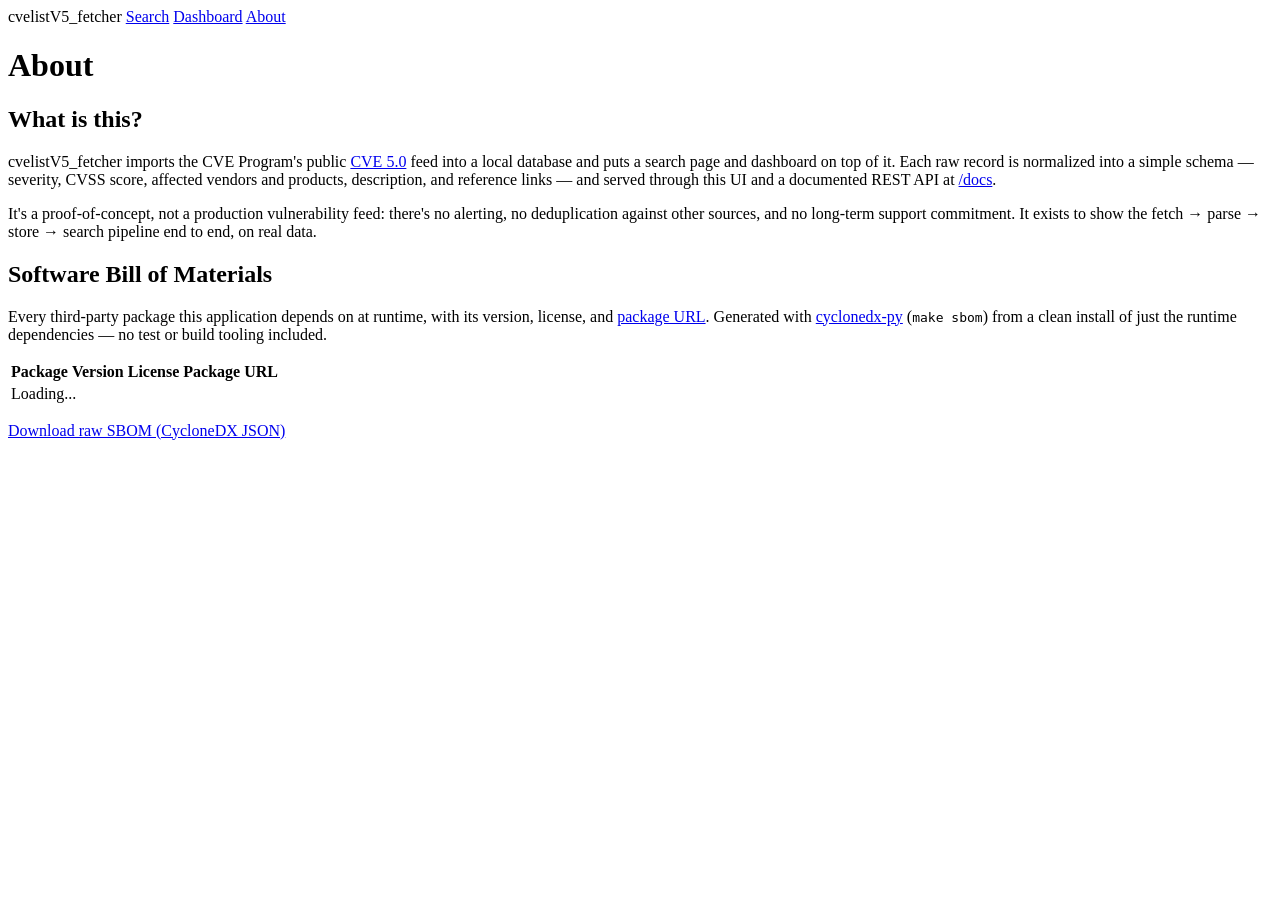
==== web/about.html @ a37e970d "Add About page with project overview and SBOM Add web/about.html: a brief explanation of the project" ====
<!doctype html>
<!--
  Copyright (c) 2026 Florian Fischer
  SPDX-License-Identifier: MIT
-->
<html lang="en">
<head>
  <meta charset="utf-8" />
  <title>cvelistV5_fetcher — About</title>
  <meta name="viewport" content="width=device-width, initial-scale=1" />
  <link rel="preconnect" href="https://fonts.googleapis.com" />
  <link rel="preconnect" href="https://fonts.gstatic.com" crossorigin />
  <link href="https://fonts.googleapis.com/css2?family=IBM+Plex+Sans:wght@400;500;600;700&family=IBM+Plex+Mono:wght@400;500;600&display=swap" rel="stylesheet" />
  <link rel="stylesheet" href="/css/style.css" />
</head>
<body>
  <nav>
    <span class="brand">cvelistV5_fetcher</span>
    <a href="/index.html">Search</a>
    <a href="/dashboard.html">Dashboard</a>
    <a href="/about.html" class="active">About</a>
  </nav>

  <main>
    <h1>About</h1>

    <section class="dash-section">
      <h2>What is this?</h2>
      <p>
        cvelistV5_fetcher imports the CVE Program's public
        <a href="https://github.com/CVEProject/cvelistV5" target="_blank" rel="noopener">CVE 5.0</a>
        feed into a local database and puts a search page and dashboard on
        top of it. Each raw record is normalized into a simple schema —
        severity, CVSS score, affected vendors and products, description,
        and reference links — and served through this UI and a documented
        REST API at <a href="/docs">/docs</a>.
      </p>
      <p>
        It's a proof-of-concept, not a production vulnerability feed: there's
        no alerting, no deduplication against other sources, and no long-term
        support commitment. It exists to show the fetch → parse → store →
        search pipeline end to end, on real data.
      </p>
    </section>

    <section class="dash-section">
      <h2>Software Bill of Materials</h2>
      <p>
        Every third-party package this application depends on at runtime,
        with its version, license, and
        <a href="https://github.com/package-url/purl-spec" target="_blank" rel="noopener">package URL</a>.
        Generated with <a href="https://github.com/CycloneDX/cyclonedx-python" target="_blank" rel="noopener">cyclonedx-py</a>
        (<code class="mono">make sbom</code>) from a clean install of just the
        runtime dependencies — no test or build tooling included.
      </p>
      <p class="sync-line" id="sbom-summary"></p>
      <table id="sbom-table">
        <thead>
          <tr>
            <th>Package</th>
            <th>Version</th>
            <th>License</th>
            <th>Package URL</th>
          </tr>
        </thead>
        <tbody id="sbom-body">
          <tr><td colspan="4" class="loading">Loading...</td></tr>
        </tbody>
      </table>
      <p class="chart-caption"><a href="/sbom.json" download>Download raw SBOM (CycloneDX JSON)</a></p>
    </section>
  </main>

  <script src="/js/api.js"></script>
  <script src="/js/about.js"></script>
</body>
</html>
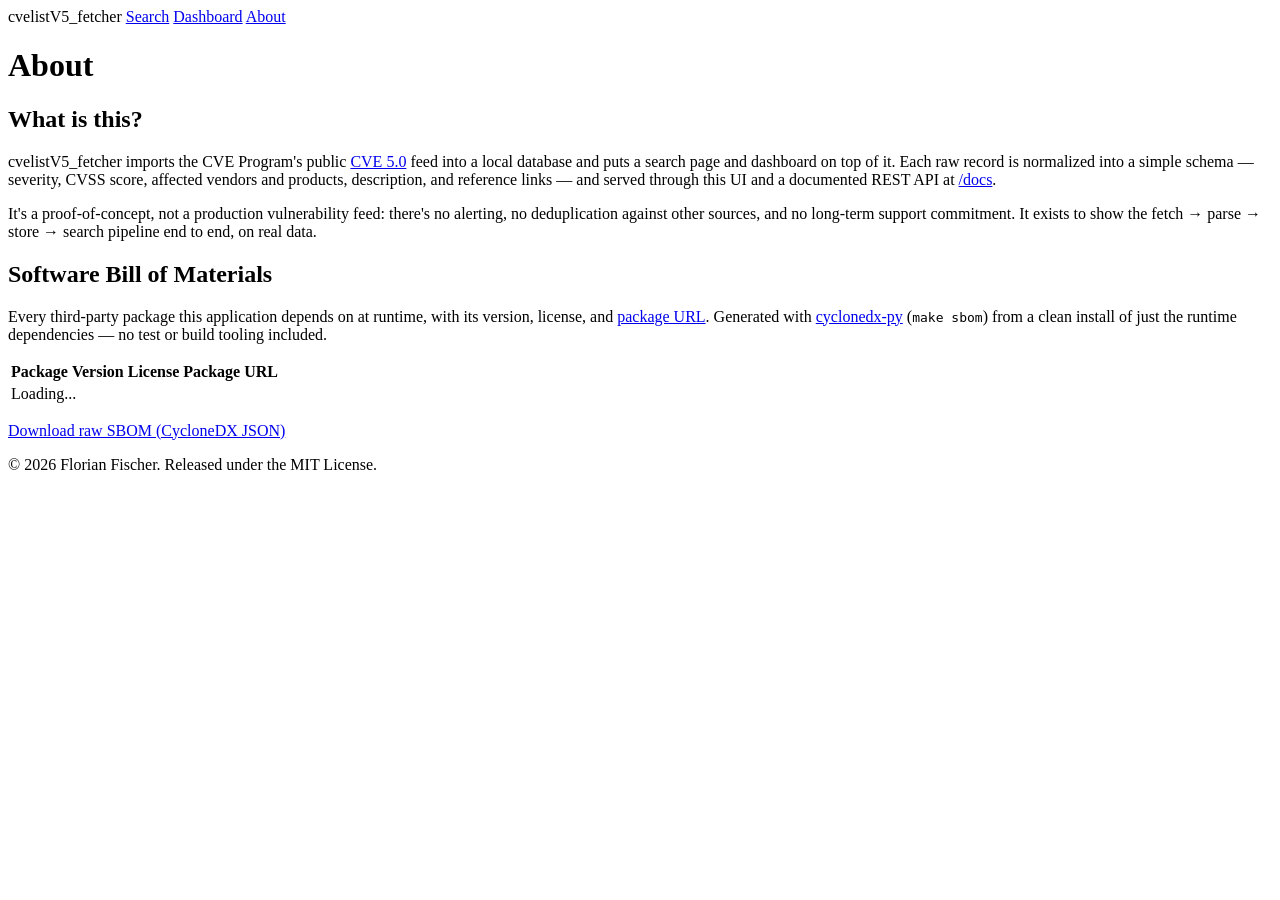
==== commit 32de60f7: "Add subtle footer with license and author to every page Co-Authored-By: Claude Sonnet 5 <noreply@ant" ====
--- a/web/about.html
+++ b/web/about.html
@@ -71,6 +71,8 @@
     </section>
   </main>
 
+  <footer>© 2026 Florian Fischer. Released under the MIT License.</footer>
+
   <script src="/js/api.js"></script>
   <script src="/js/about.js"></script>
 </body>
